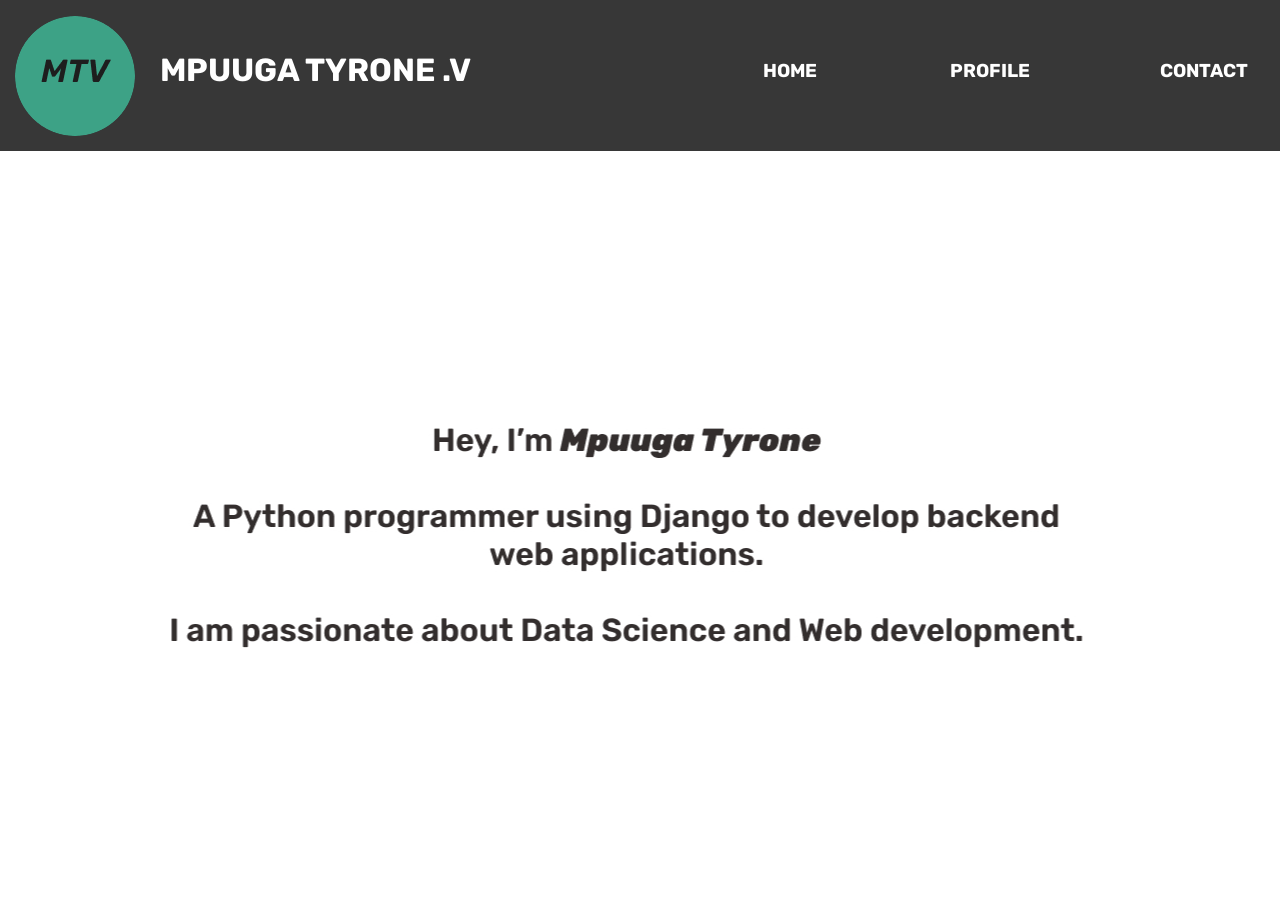
==== index.html @ 29afee2d "Changed file name from home to index" ====
<!DOCTYPE html>
<html lang="en">
<head>
    <meta charset="UTF-8">
    <meta name="viewport" content="width=device-width, initial-scale=1.0">
    <link rel="preconnect" href="https://fonts.googleapis.com">
    <link rel="preconnect" href="https://fonts.gstatic.com" crossorigin>
    <link href="https://fonts.googleapis.com/css2?family=Rubik:wght@500&display=swap" rel="stylesheet">
    <title>Tyrone Mpuuga</title>
    <link rel="stylesheet" href="home.css">
</head>
<body>
    <div class="top_panel"><img class="logo" src="MTV.png" alt="circle">
        <h1 class="name" id="texts">MPUUGA TYRONE .V</h1>
        <h3><a href="" class="home" id="texts">HOME</a></h3>
        <h3><a href="https://github.com/MpuugaTyroneVictorWoods2006" class="projects" id="texts">PROFILE</a></h3>
        <h3><a href="" class="contact" id="texts">CONTACT</a></h3>
    </div>
<div class="info">
        <img src="intro.jpg" alt="">
        <div class="image-overlay"></div>
    </div>
</body>
</html>
---- home.css ----
body {
    margin-top: 0%;
    margin-left: 0%;
    margin-right: 0%;
    
    background-color: (221, 221, 221, 1)
}

.top_panel {
    background-color: rgba(55, 55, 55, 1);
    height: 138px;
    padding-top: 1%;
    
}

.logo {
    border-radius:  70px;
    padding: 10px;
    position: absolute;
    left: 5px;
    top: 6px;
}

.name {
    position: absolute;
    left: 160px;
    top: 30px;
    color: rgba(255, 255, 255, 1);
    font-family: 'Rubik', sans-serif;
}

.home {
    position: absolute;
    left: 763px;
    top: 60px;
    font-family: 'Rubik', sans-serif;
    text-decoration: none;
}

.projects {
    position: absolute;
    left:950px;
    top: 60px;
    font-family: 'Rubik', sans-serif;
    text-decoration: none;
}

.contact {
    position: absolute;
    left: 1160px;
    top: 60px;
    font-family: 'Rubik', sans-serif;
    text-decoration: none;
}

.info {
    position: absolute;
    top: 60%;
    left: 49%;
    transform: translate(-50%, -50%);
}


a {
    color: rgba(255, 255, 255, 1);
    transition: opacity 1s;
}

a:hover {
    color: rgba(61, 162, 134, 1)
}

.image-overlay {
    position: absolute;
    top: 60%;
    left: 49%;
    transform: translate(-50%, -50%);
    width: 1000px;
    height: 300px
}

#texts {
    display: flex;
    flex-wrap: wrap;
}
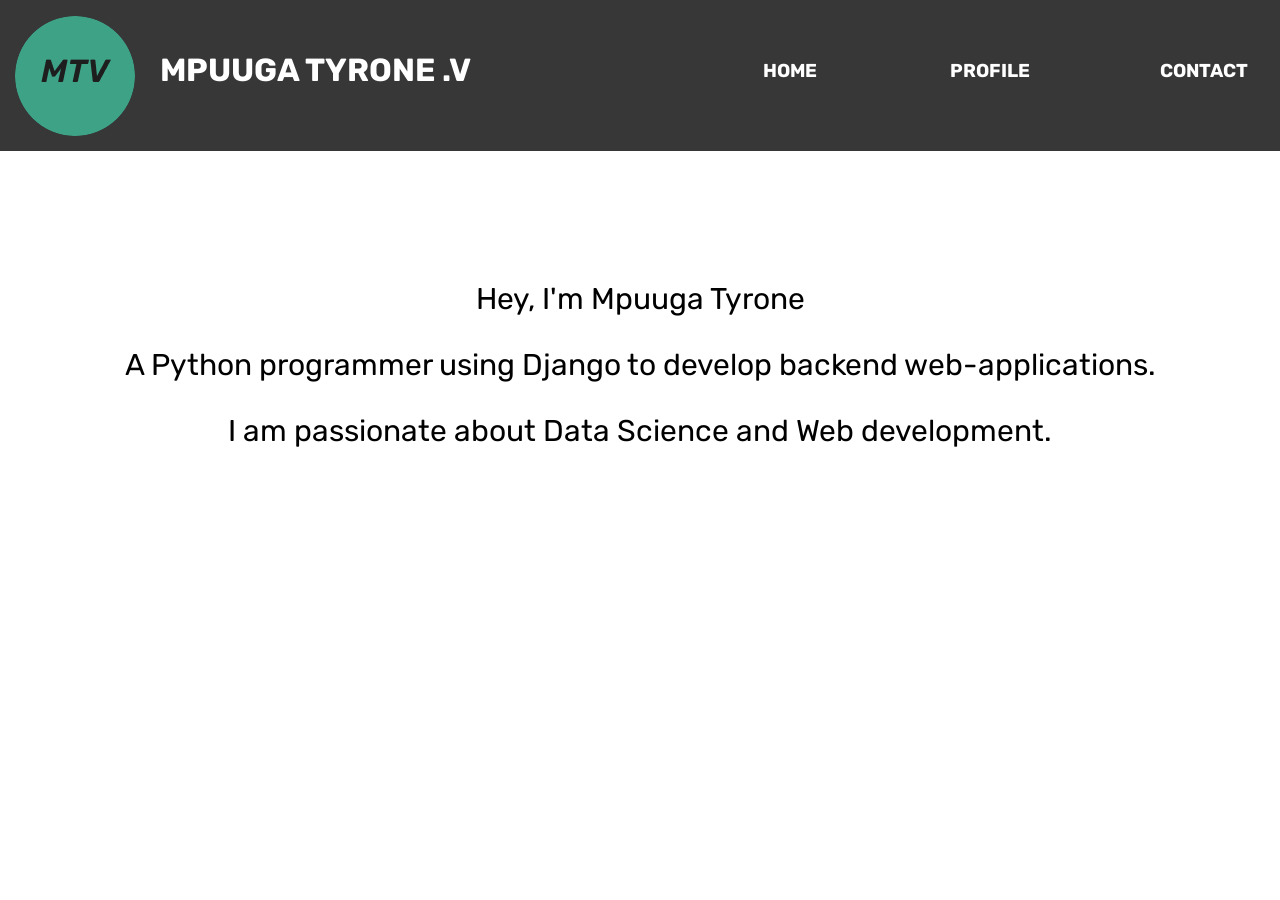
==== commit 411fe078: "Removed picture for paragraphs" ====
--- a/index.html
+++ b/index.html
@@ -7,6 +7,7 @@
     <link rel="preconnect" href="https://fonts.gstatic.com" crossorigin>
     <link href="https://fonts.googleapis.com/css2?family=Rubik:wght@500&display=swap" rel="stylesheet">
     <title>Tyrone Mpuuga</title>
+    <link rel="shortcut icon" href="favicon.ico" type="image/x-icon">
     <link rel="stylesheet" href="home.css">
 </head>
 <body>
@@ -16,9 +17,15 @@
         <h3><a href="https://github.com/MpuugaTyroneVictorWoods2006" class="projects" id="texts">PROFILE</a></h3>
         <h3><a href="" class="contact" id="texts">CONTACT</a></h3>
     </div>
-<div class="info">
-        <img src="intro.jpg" alt="">
-        <div class="image-overlay"></div>
-    </div>
+    <p class="paragraph_1">
+        Hey, I'm Mpuuga Tyrone
+    </p>
+    <p class="paragraph_2">
+        A Python programmer using Django to develop backend web-applications.
+        
+    </p>
+    <p class="paragraph_3">
+        I am passionate about Data Science and Web development.
+    </p>
 </body>
 </html>
--- a/home.css
+++ b/home.css
@@ -53,13 +53,6 @@
     text-decoration: none;
 }
 
-.info {
-    position: absolute;
-    top: 60%;
-    left: 49%;
-    transform: translate(-50%, -50%);
-}
-
 
 a {
     color: rgba(255, 255, 255, 1);
@@ -70,16 +63,28 @@
     color: rgba(61, 162, 134, 1)
 }
 
-.image-overlay {
-    position: absolute;
-    top: 60%;
-    left: 49%;
-    transform: translate(-50%, -50%);
-    width: 1000px;
-    height: 300px
-}
-
 #texts {
     display: flex;
     flex-wrap: wrap;
+} 
+
+.paragraph_1 {
+    font-size: 30px;
+    font-family: 'Rubik', sans-serif;
+    text-align: center;
+    padding-top: 100px;
+}
+
+.paragraph_2 {
+    font-size: 30px;
+    font-family: 'Rubik', sans-serif;
+    text-align: center;
+    padding-top: -5px;
+}
+
+.paragraph_3 {
+    font-size: 30px;
+    font-family: 'Rubik', sans-serif;
+    text-align: center;
+    padding-top: -5px;
 }
